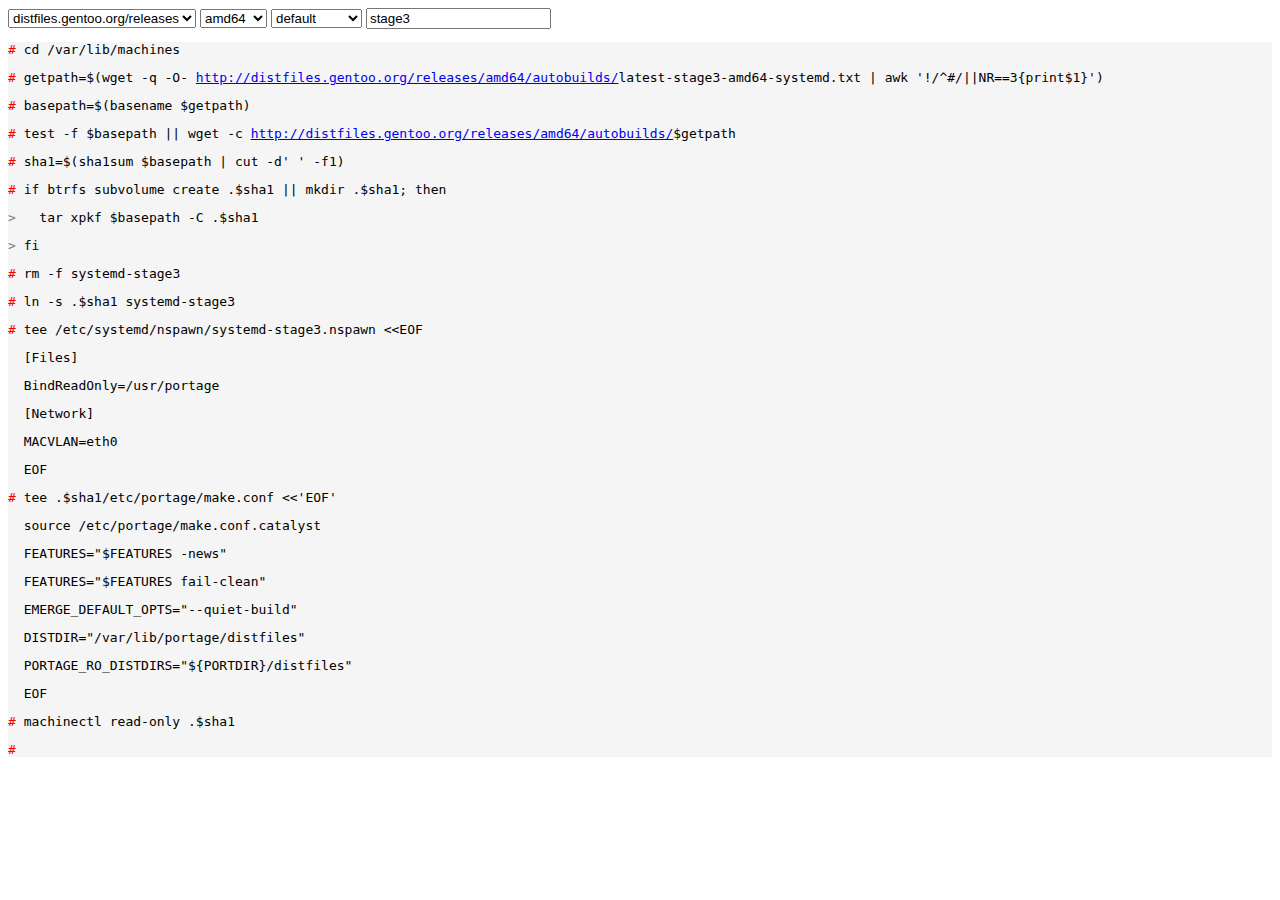
==== containers.html @ 2f1ec197 "Add previously written docs" ====
<!DOCTYPE html>
<html>
  <head>
    <title>Gentoo Containers</title>
    <link rel="stylesheet" href="css/code.css" />
  </head>
  <body>
    <select id="mirror">
      <option>distfiles.gentoo.org/releases</option>
      <option>builds.0xdc.io</option>
    </select>
    <select id="arch">
      <option>amd64</option>
      <option>armv7a</option>
    </select>
    <select id="release"></select>
    <input id="stage" value="stage3" />

    <div class="code">
      <code class="shell">
        <pre>cd /var/lib/machines</pre>
        <pre>getpath=$(wget -q -O- <a href="http://distfiles.gentoo.org/releases/amd64/autobuilds/" target="_blank">http://distfiles.gentoo.org/releases/amd64/autobuilds/</a>latest-<span class="stage">stage3</span>-<span class="arch">amd64</span>-<span class="release">systemd</span>.txt | awk '!/^#/||NR==3{print$1}')</pre>
        <pre>basepath=$(basename $getpath)</pre>
      	<pre>test -f $basepath || wget -c <a href="http://distfiles.gentoo.org/releases/amd64/autobuilds/" target="_blank">http://distfiles.gentoo.org/releases/amd64/autobuilds/</a>$getpath</pre>
      	<pre>sha1=$(sha1sum $basepath | cut -d' ' -f1)</pre>
      	<pre>if btrfs subvolume create .$sha1 || mkdir .$sha1; then</pre>
      	<pre class="continue">  tar xpkf $basepath -C .$sha1</pre>
      	<pre class="continue">fi</pre>
      	<pre>rm -f <span class="release">systemd</span>-<span class="stage">stage3</span></pre>
      	<pre>ln -s .$sha1 <span class="release">systemd</span>-<span class="stage">stage3</span></pre>
      	<pre>tee /etc/systemd/nspawn/<span class="release">systemd</span>-<span class="stage">stage3</span>.nspawn &lt;&lt;EOF</pre>
      	<pre class="blank">[Files]</pre>
      	<pre class="blank">BindReadOnly=/usr/portage</pre>
      	<pre class="blank">[Network]</pre>
      	<pre class="blank">MACVLAN=eth0</pre>
      	<pre class="blank">EOF</pre>
      	<pre>tee .$sha1/etc/portage/make.conf &lt;&lt;'EOF'</pre>
      	<pre class="blank">source /etc/portage/make.conf.catalyst</pre>
      	<pre class="blank">FEATURES="$FEATURES -news"</pre>
      	<pre class="blank">FEATURES="$FEATURES fail-clean"</pre>
      	<pre class="blank">EMERGE_DEFAULT_OPTS="--quiet-build"</pre>
      	<pre class="blank">DISTDIR="/var/lib/portage/distfiles"</pre>
      	<pre class="blank">PORTAGE_RO_DISTDIRS="${PORTDIR}/distfiles"</pre>
      	<pre class="blank">EOF</pre>
      	<pre>machinectl read-only .$sha1</pre>
      	<pre>&nbsp;</pre>
  	  </code>
	  </div>

  <script>
    function amd64_arch() {
      select = document.querySelector("#release");
      select.innerHTML = "";
      
      releases = ["default", "systemd", "sso", "plasma", "plasma-sso"];
      for (i in releases) {
        r = document.createElement("option");
        r.text = releases[i];
        select.appendChild(r);
      }
    }
    function armv7a_arch() {
      select = document.querySelector("#release");
      select.innerHTML = "";
      
      releases = ["hardfp"];
      for (i in releases) {
        r = document.createElement("option");
        r.text = releases[i];
        select.appendChild(r);
      }
    }
    function arch_update(e) {
      arch = e.target.value;
      if (arch == "amd64") {
        amd64_arch()
      } else if (arch == "armv7a") {
        armv7a_arch()
      }
    }
    function mirror_update(e) {
      anchors = document.querySelectorAll('a');
      
      mirror = document.querySelector('#mirror').value;
      arch = document.querySelector('#arch').value;
      release = document.querySelector('#release').value;
      stage = document.querySelector('#stage').value;
      
      if (mirror.includes("distfiles")) {
        mirrorjoin = [ "http:", "", mirror, arch, "autobuilds", "" ]
      } else {
        mirrorjoin = [ "http:", "", mirror, arch, release, "" ]
      };
      
      [...anchors].forEach(anchor => anchor.href = mirrorjoin.join("/"));
      [...anchors].forEach(anchor => anchor.innerText = mirrorjoin.join("/"));
      
      srelease = document.querySelectorAll('.release');
      sstage = document.querySelectorAll('.stage');
      sarch  = document.querySelectorAll('.arch' );
      
      [...srelease].forEach(box => box.innerText = release);
      [...sstage].forEach(box => box.innerText = stage);
      [...sarch].forEach(box => box.innerText = arch);
    }
    archselect = document.querySelector("#arch");
    archselect.addEventListener("change", arch_update);

    document.querySelector("input").addEventListener("input", mirror_update);
    
    selects = document.querySelectorAll("select");
    [...selects].forEach(box => box.addEventListener("change", mirror_update));

    document.addEventListener("DOMContentLoaded", amd64_arch);
    
  </script>
  </body>
</html>
---- css/code.css ----
.code {
  background-color: whitesmoke;
}

code.shell pre::before {
  content: '# ';
  color: red;
}
code.shell pre.continue::before {
  content: '> ';
  color: gray;
}
code.shell pre.blank::before {
  content: '  ';
}
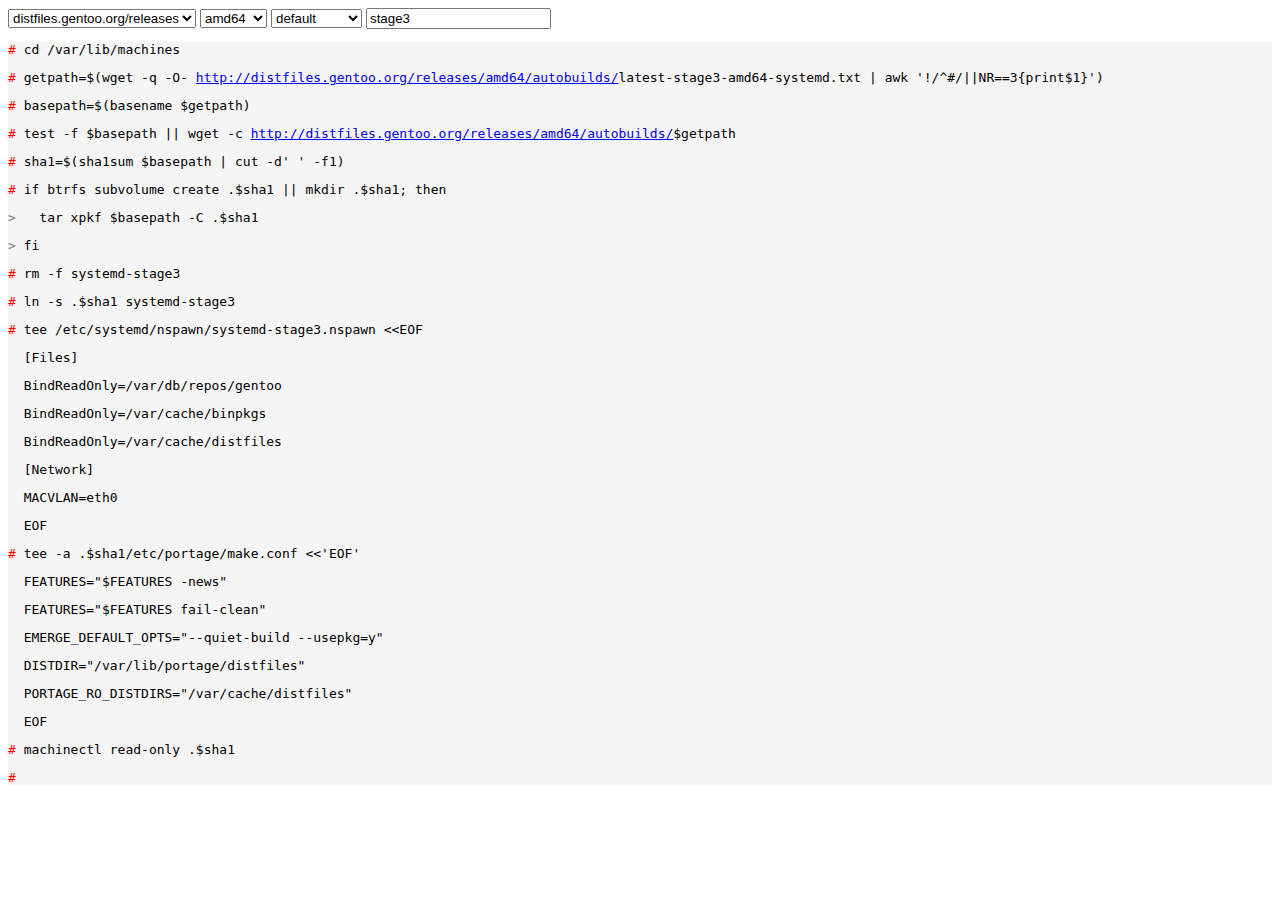
==== commit 98f8366b: "containers: bind-ro the new repo locations" ====
--- a/containers.html
+++ b/containers.html
@@ -1,118 +1,119 @@
-	<!DOCTYPE html>
+<!DOCTYPE html>
 <html>
-  <head>
-    <title>Gentoo Containers</title>
-    <link rel="stylesheet" href="css/code.css" />
-  </head>
-  <body>
-    <select id="mirror">
-      <option>distfiles.gentoo.org/releases</option>
-      <option>builds.0xdc.io</option>
-    </select>
-    <select id="arch">
-      <option>amd64</option>
-      <option>armv7a</option>
-    </select>
-    <select id="release"></select>
-    <input id="stage" value="stage3" />
+    <head>
+        <title>Gentoo Containers</title>
+        <link rel="stylesheet" href="css/code.css" />
+    </head>
+    <body>
+        <select id="mirror">
+            <option>distfiles.gentoo.org/releases</option>
+            <option>builds.0xdc.io</option>
+        </select>
+        <select id="arch">
+            <option>amd64</option>
+            <option>armv7a</option>
+        </select>
+        <select id="release"></select>
+        <input id="stage" value="stage3" />
 
-    <div class="code">
-      <code class="shell">
-        <pre>cd /var/lib/machines</pre>
-        <pre>getpath=$(wget -q -O- <a href="http://distfiles.gentoo.org/releases/amd64/autobuilds/" target="_blank">http://distfiles.gentoo.org/releases/amd64/autobuilds/</a>latest-<span class="stage">stage3</span>-<span class="arch">amd64</span>-<span class="release">systemd</span>.txt | awk '!/^#/||NR==3{print$1}')</pre>
-        <pre>basepath=$(basename $getpath)</pre>
-      	<pre>test -f $basepath || wget -c <a href="http://distfiles.gentoo.org/releases/amd64/autobuilds/" target="_blank">http://distfiles.gentoo.org/releases/amd64/autobuilds/</a>$getpath</pre>
-      	<pre>sha1=$(sha1sum $basepath | cut -d' ' -f1)</pre>
-      	<pre>if btrfs subvolume create .$sha1 || mkdir .$sha1; then</pre>
-      	<pre class="continue">  tar xpkf $basepath -C .$sha1</pre>
-      	<pre class="continue">fi</pre>
-      	<pre>rm -f <span class="release">systemd</span>-<span class="stage">stage3</span></pre>
-      	<pre>ln -s .$sha1 <span class="release">systemd</span>-<span class="stage">stage3</span></pre>
-      	<pre>tee /etc/systemd/nspawn/<span class="release">systemd</span>-<span class="stage">stage3</span>.nspawn &lt;&lt;EOF</pre>
-      	<pre class="blank">[Files]</pre>
-      	<pre class="blank">BindReadOnly=/usr/portage</pre>
-      	<pre class="blank">[Network]</pre>
-      	<pre class="blank">MACVLAN=eth0</pre>
-      	<pre class="blank">EOF</pre>
-      	<pre>tee .$sha1/etc/portage/make.conf &lt;&lt;'EOF'</pre>
-      	<pre class="blank">source /etc/portage/make.conf.catalyst</pre>
-      	<pre class="blank">FEATURES="$FEATURES -news"</pre>
-      	<pre class="blank">FEATURES="$FEATURES fail-clean"</pre>
-      	<pre class="blank">EMERGE_DEFAULT_OPTS="--quiet-build"</pre>
-      	<pre class="blank">DISTDIR="/var/lib/portage/distfiles"</pre>
-      	<pre class="blank">PORTAGE_RO_DISTDIRS="${PORTDIR}/distfiles"</pre>
-      	<pre class="blank">EOF</pre>
-      	<pre>machinectl read-only .$sha1</pre>
-      	<pre>&nbsp;</pre>
-  	  </code>
-	  </div>
+        <div class="code">
+            <code class="shell">
+                <pre>cd /var/lib/machines</pre>
+                <pre>getpath=$(wget -q -O- <a href="http://distfiles.gentoo.org/releases/amd64/autobuilds/" target="_blank">http://distfiles.gentoo.org/releases/amd64/autobuilds/</a>latest-<span class="stage">stage3</span>-<span class="arch">amd64</span>-<span class="release">systemd</span>.txt | awk '!/^#/||NR==3{print$1}')</pre>
+                <pre>basepath=$(basename $getpath)</pre>
+                <pre>test -f $basepath || wget -c <a href="http://distfiles.gentoo.org/releases/amd64/autobuilds/" target="_blank">http://distfiles.gentoo.org/releases/amd64/autobuilds/</a>$getpath</pre>
+                <pre>sha1=$(sha1sum $basepath | cut -d' ' -f1)</pre>
+                <pre>if btrfs subvolume create .$sha1 || mkdir .$sha1; then</pre>
+                <pre class="continue">  tar xpkf $basepath -C .$sha1</pre>
+                <pre class="continue">fi</pre>
+                <pre>rm -f <span class="release">systemd</span>-<span class="stage">stage3</span></pre>
+                <pre>ln -s .$sha1 <span class="release">systemd</span>-<span class="stage">stage3</span></pre>
+                <pre>tee /etc/systemd/nspawn/<span class="release">systemd</span>-<span class="stage">stage3</span>.nspawn &lt;&lt;EOF</pre>
+                <pre class="blank">[Files]</pre>
+                <pre class="blank">BindReadOnly=/var/db/repos/gentoo</pre>
+                <pre class="blank">BindReadOnly=/var/cache/binpkgs</pre>
+                <pre class="blank">BindReadOnly=/var/cache/distfiles</pre>
+                <pre class="blank">[Network]</pre>
+                <pre class="blank">MACVLAN=eth0</pre>
+                <pre class="blank">EOF</pre>
+                <pre>tee -a .$sha1/etc/portage/make.conf &lt;&lt;'EOF'</pre>
+                <pre class="blank">FEATURES="$FEATURES -news"</pre>
+                <pre class="blank">FEATURES="$FEATURES fail-clean"</pre>
+                <pre class="blank">EMERGE_DEFAULT_OPTS="--quiet-build --usepkg=y"</pre>
+                <pre class="blank">DISTDIR="/var/lib/portage/distfiles"</pre>
+                <pre class="blank">PORTAGE_RO_DISTDIRS="/var/cache/distfiles"</pre>
+                <pre class="blank">EOF</pre>
+                <pre>machinectl read-only .$sha1</pre>
+                <pre>&nbsp;</pre>
+            </code>
+        </div>
 
-  <script>
-    function amd64_arch() {
-      select = document.querySelector("#release");
-      select.innerHTML = "";
-      
-      releases = ["default", "systemd", "sso", "plasma", "plasma-sso"];
-      for (i in releases) {
-        r = document.createElement("option");
-        r.text = releases[i];
-        select.appendChild(r);
-      }
-    }
-    function armv7a_arch() {
-      select = document.querySelector("#release");
-      select.innerHTML = "";
-      
-      releases = ["hardfp"];
-      for (i in releases) {
-        r = document.createElement("option");
-        r.text = releases[i];
-        select.appendChild(r);
-      }
-    }
-    function arch_update(e) {
-      arch = e.target.value;
-      if (arch == "amd64") {
-        amd64_arch()
-      } else if (arch == "armv7a") {
-        armv7a_arch()
-      }
-    }
-    function mirror_update(e) {
-      anchors = document.querySelectorAll('a');
-      
-      mirror = document.querySelector('#mirror').value;
-      arch = document.querySelector('#arch').value;
-      release = document.querySelector('#release').value;
-      stage = document.querySelector('#stage').value;
-      
-      if (mirror.includes("distfiles")) {
-        mirrorjoin = [ "http:", "", mirror, arch, "autobuilds", "" ]
-      } else {
-        mirrorjoin = [ "http:", "", mirror, arch, release, "" ]
-      };
-      
-      [...anchors].forEach(anchor => anchor.href = mirrorjoin.join("/"));
-      [...anchors].forEach(anchor => anchor.innerText = mirrorjoin.join("/"));
-      
-      srelease = document.querySelectorAll('.release');
-      sstage = document.querySelectorAll('.stage');
-      sarch  = document.querySelectorAll('.arch' );
-      
-      [...srelease].forEach(box => box.innerText = release);
-      [...sstage].forEach(box => box.innerText = stage);
-      [...sarch].forEach(box => box.innerText = arch);
-    }
-    archselect = document.querySelector("#arch");
-    archselect.addEventListener("change", arch_update);
+        <script>
+            function amd64_arch() {
+                select = document.querySelector("#release");
+                select.innerHTML = "";
 
-    document.querySelector("input").addEventListener("input", mirror_update);
-    
-    selects = document.querySelectorAll("select");
-    [...selects].forEach(box => box.addEventListener("change", mirror_update));
+                releases = ["default", "systemd", "sso", "plasma", "plasma-sso"];
+                for (i in releases) {
+                    r = document.createElement("option");
+                    r.text = releases[i];
+                    select.appendChild(r);
+                }
+            }
+            function armv7a_arch() {
+                select = document.querySelector("#release");
+                select.innerHTML = "";
 
-    document.addEventListener("DOMContentLoaded", amd64_arch);
-    
-  </script>
-  </body>
+                releases = ["hardfp"];
+                for (i in releases) {
+                    r = document.createElement("option");
+                    r.text = releases[i];
+                    select.appendChild(r);
+                }
+            }
+            function arch_update(e) {
+                arch = e.target.value;
+                if (arch == "amd64") {
+                    amd64_arch()
+                } else if (arch == "armv7a") {
+                    armv7a_arch()
+                }
+            }
+            function mirror_update(e) {
+                anchors = document.querySelectorAll('a');
+
+                mirror = document.querySelector('#mirror').value;
+                arch = document.querySelector('#arch').value;
+                release = document.querySelector('#release').value;
+                stage = document.querySelector('#stage').value;
+
+                if (mirror.includes("distfiles")) {
+                    mirrorjoin = [ "http:", "", mirror, arch, "autobuilds", "" ]
+                } else {
+                    mirrorjoin = [ "http:", "", mirror, arch, release, "" ]
+                };
+
+                [...anchors].forEach(anchor => anchor.href = mirrorjoin.join("/"));
+                [...anchors].forEach(anchor => anchor.innerText = mirrorjoin.join("/"));
+
+                srelease = document.querySelectorAll('.release');
+                sstage = document.querySelectorAll('.stage');
+                sarch  = document.querySelectorAll('.arch' );
+
+                [...srelease].forEach(box => box.innerText = release);
+                [...sstage].forEach(box => box.innerText = stage);
+                [...sarch].forEach(box => box.innerText = arch);
+            }
+            archselect = document.querySelector("#arch");
+            archselect.addEventListener("change", arch_update);
+
+            document.querySelector("input").addEventListener("input", mirror_update);
+
+            selects = document.querySelectorAll("select");
+            [...selects].forEach(box => box.addEventListener("change", mirror_update));
+
+            document.addEventListener("DOMContentLoaded", amd64_arch);
+
+        </script>
+    </body>
 </html>
